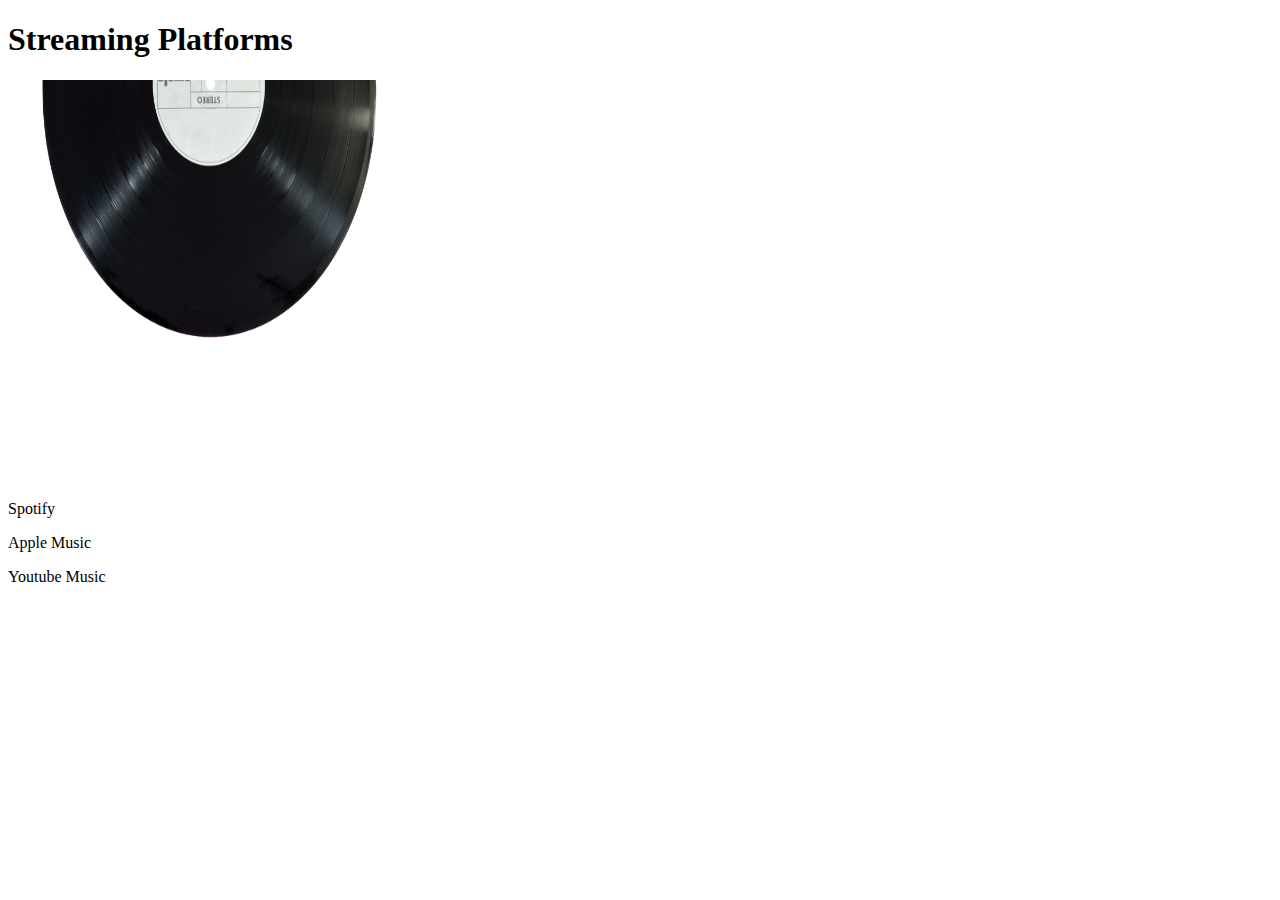
==== music.html @ 397b53e6 "Adding" ====
<!DOCTYPE html>
<html>
<head>
</head>

<body>
    <h1>Streaming Platforms</h1>

    <img
        src = "img/pexels-miguel-á-padriñán-167092.jpg"
        height = "400"
        width= "400"
    >

    <p>Spotify</p>
    <p>Apple Music</p>
    <p>Youtube Music</p>
</body>
</html>
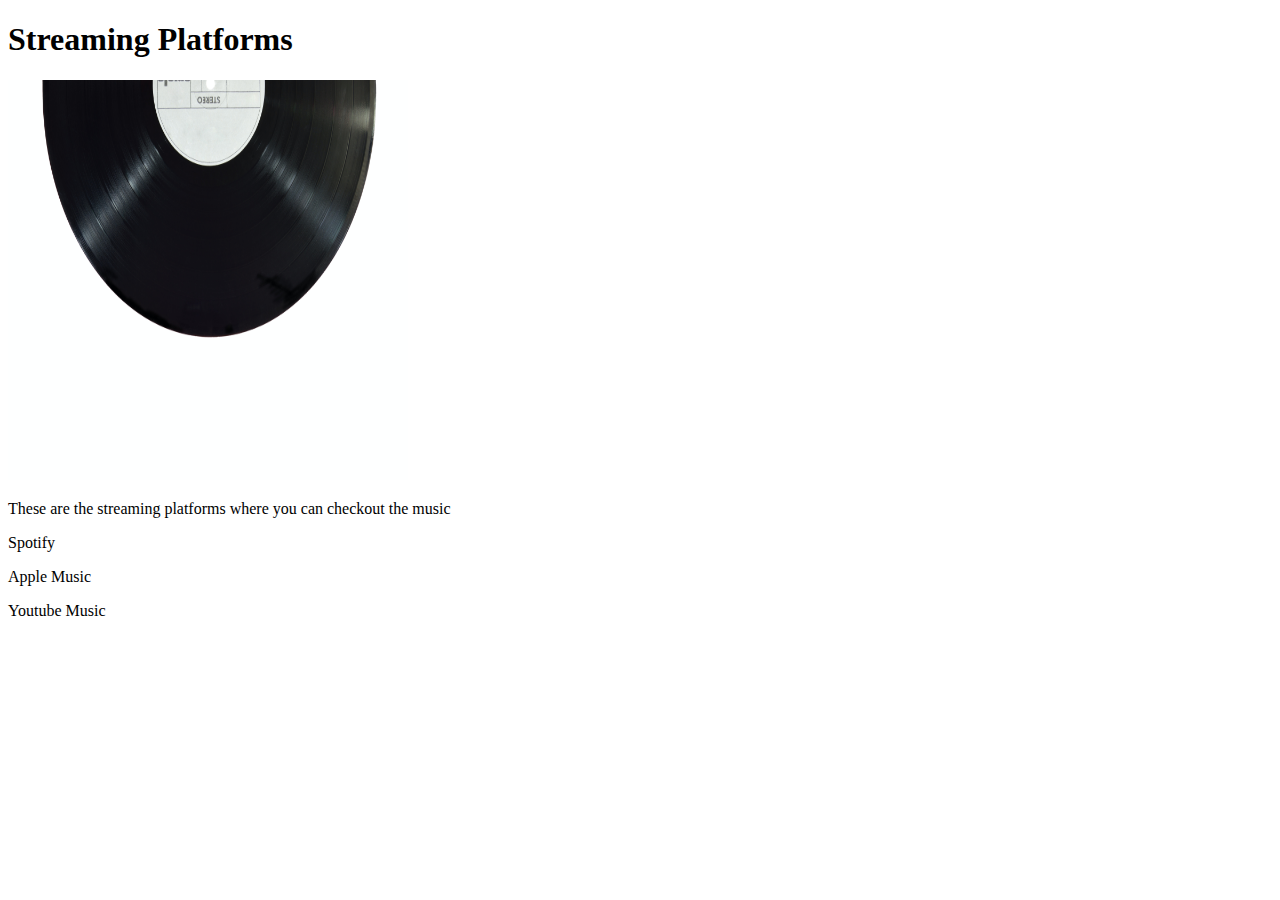
==== commit 1b78f7af: "Added" ====
--- a/music.html
+++ b/music.html
@@ -12,6 +12,8 @@
         width= "400"
     >
 
+
+    <p>These are the streaming platforms where you can checkout the music</p>
     <p>Spotify</p>
     <p>Apple Music</p>
     <p>Youtube Music</p>
